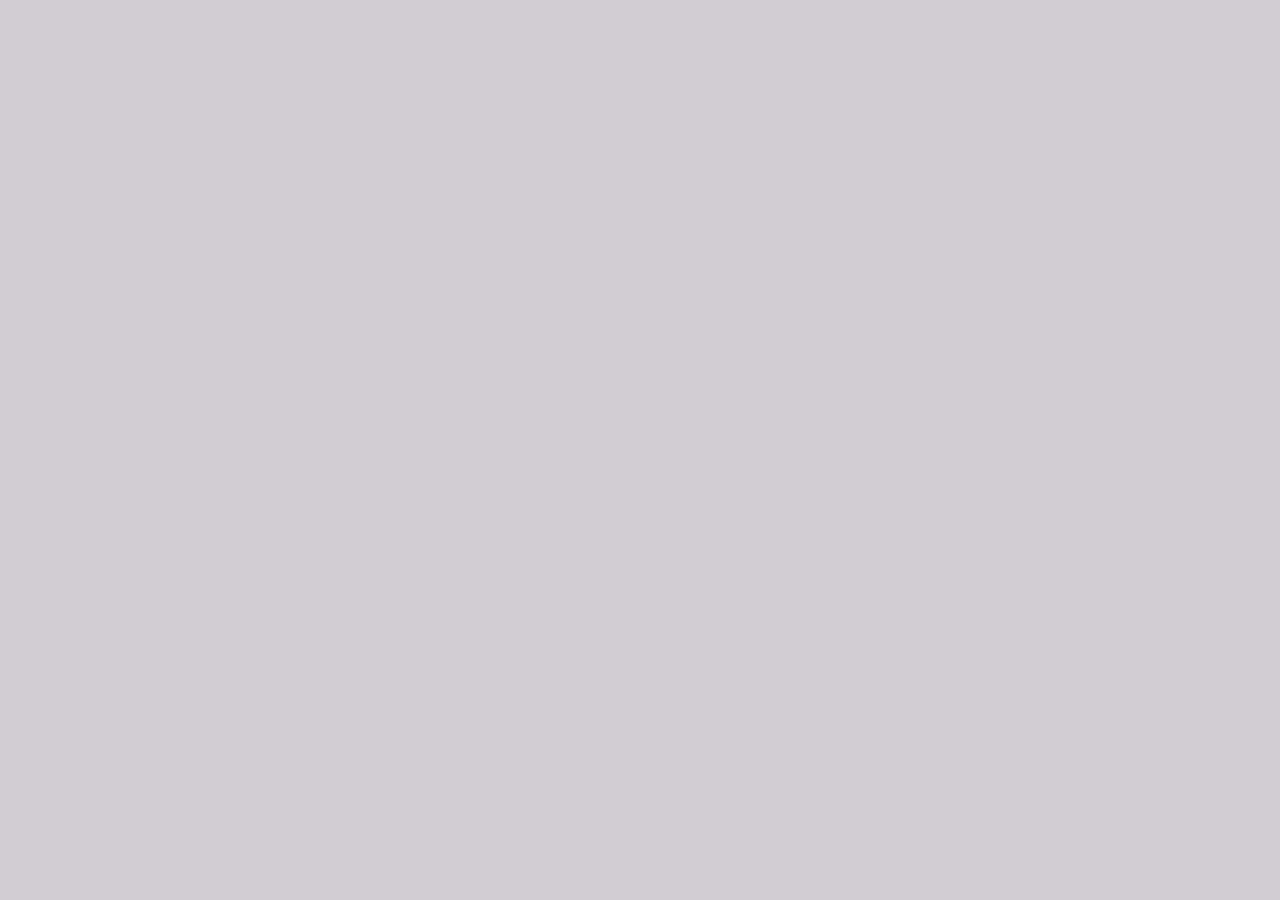
==== moodboard.html @ 143ee516 "linked the page with all of the different moodboards" ====
<!DOCTYPE html>
<html lang="en">
<head>
    <meta name="viewport" content="width=device-width, initial-scale=1.0">
    <link href="https://cdn.jsdelivr.net/npm/bootstrap@5.2.3/dist/css/bootstrap.min.css" rel="stylesheet" integrity="sha384-rbsA2VBKQhggwzxH7pPCaAqO46MgnOM80zW1RWuH61DGLwZJEdK2Kadq2F9CUG65" crossorigin="anonymous">
    <script src="https://cdn.jsdelivr.net/npm/bootstrap@5.2.3/dist/js/bootstrap.bundle.min.js" integrity="sha384-kenU1KFdBIe4zVF0s0G1M5b4hcpxyD9F7jL+jjXkk+Q2h455rYXK/7HAuoJl+0I4" crossorigin="anonymous"></script>
    <link href="style.css" rel="stylesheet">
    <script src="https://code.jquery.com/jquery-3.5.1.slim.min.js" integrity="sha384-DfXdz2htPH0lsSSs5nCTpuj/zy4C+OGpamoFVy38MVBnE+IbbVYUew+OrCXaRkfj" crossorigin="anonymous"></script>
    <script src="https://cdn.jsdelivr.net/npm/bootstrap@4.5.3/dist/js/bootstrap.bundle.min.js" integrity="sha384-ho+j7jyWK8fNQe+A12Hb8AhRq26LrZ/JpcUGGOn+Y7RsweNrtN/tE3MoK7ZeZDyx" crossorigin="anonymous"></script>
    <link rel="preconnect" href="https://fonts.googleapis.com">
    <link rel="preconnect" href="https://fonts.gstatic.com" crossorigin>
    <link href="https://fonts.googleapis.com/css2?family=Geist+Mono:wght@100..900&family=Rubik+Pixels&display=swap" rel="stylesheet">
    <title>Nichify</title>
</head>
<body>
    
</body>
</html>
---- style.css ----
body{
    background-color: #d0ccd0;
    color: #00356b;
}
h1{
    text-align: center;
    font-family: "Rubik Pixels", system-ui;
    font-style: normal;
    font-size: xx-large;
}
#message{
    font-family: "Geist Mono", monospace;
    font-optical-sizing: auto;
    font-style: normal;
    text-align: center;
    font-size: xx-large;
    
}
#genre-image{
    height: 600px;
    width: auto;
    display: block;
    margin-left: auto;
    margin-right: auto;
}
#all{
    display: block;
    margin: auto;
    background-color: #00356b;
    color: white;
}
#all:hover{
    background-color: #b9d9eb;
    color: black;
}
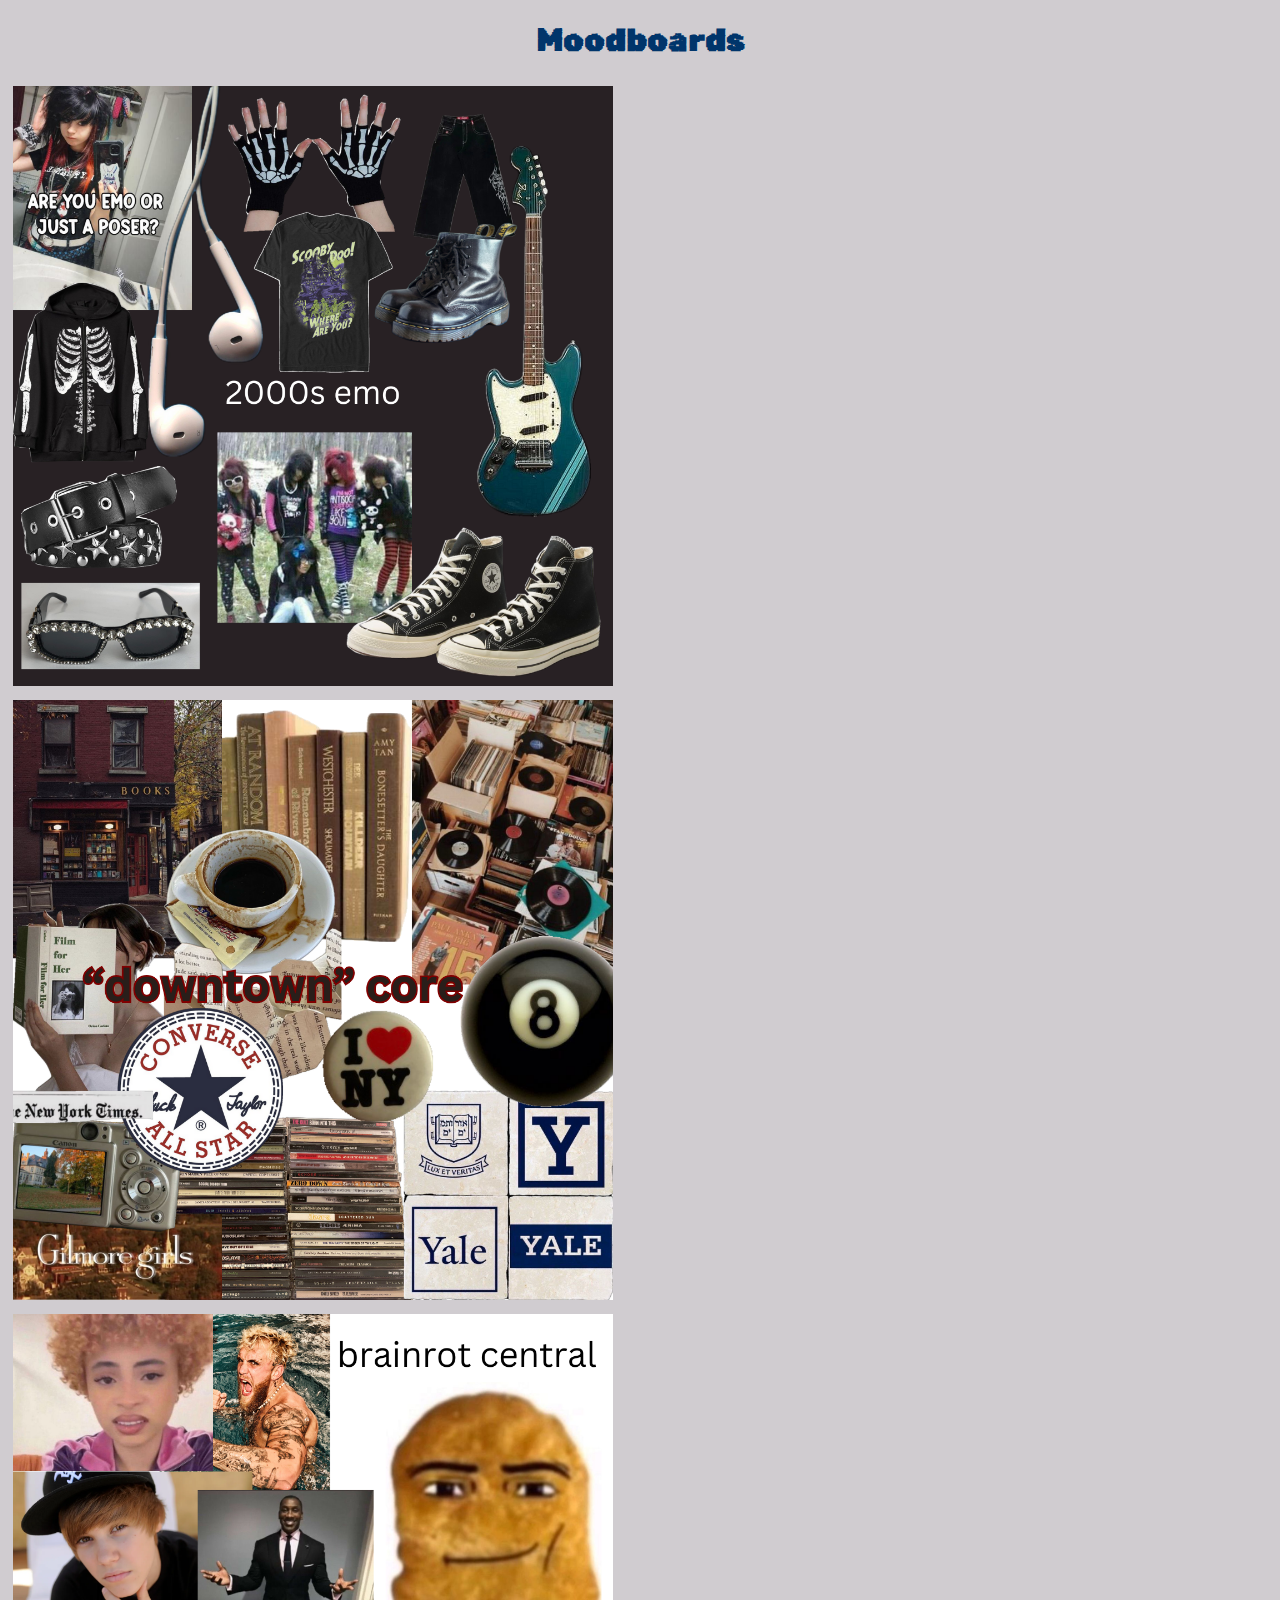
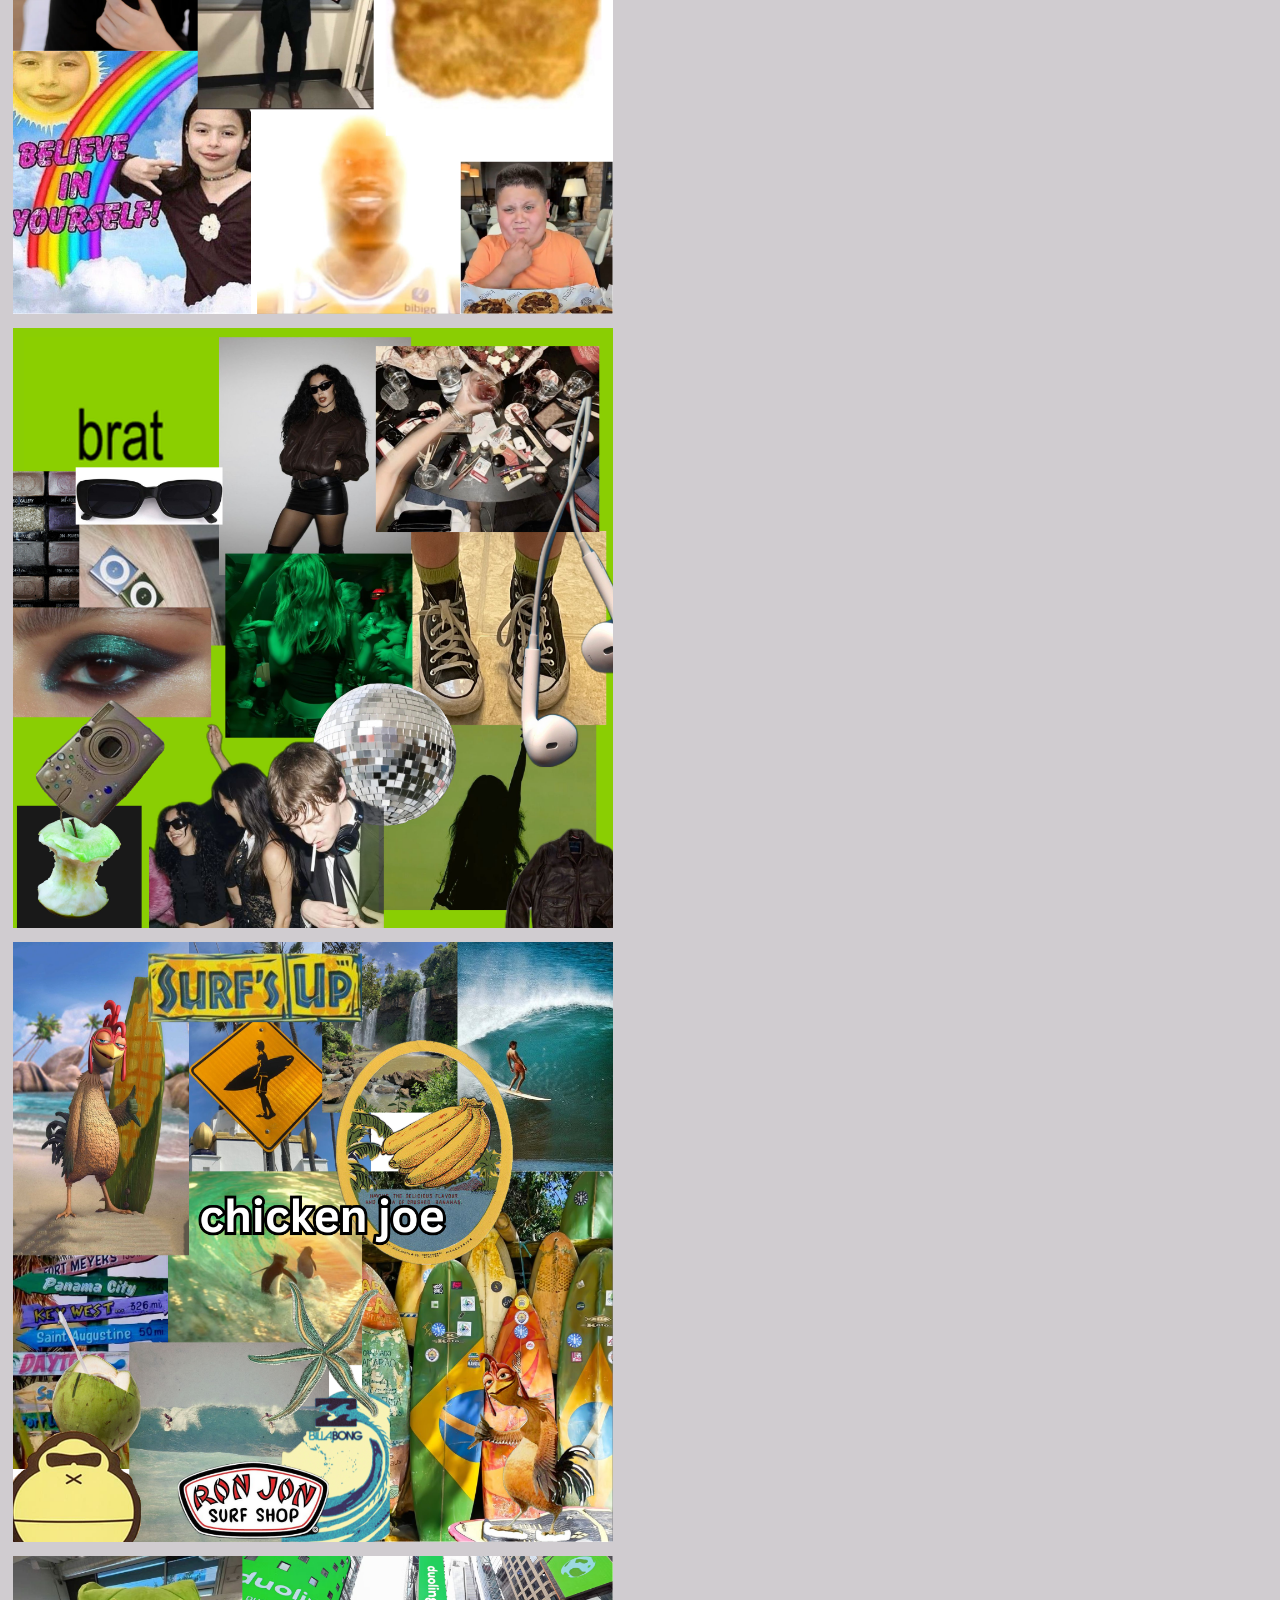
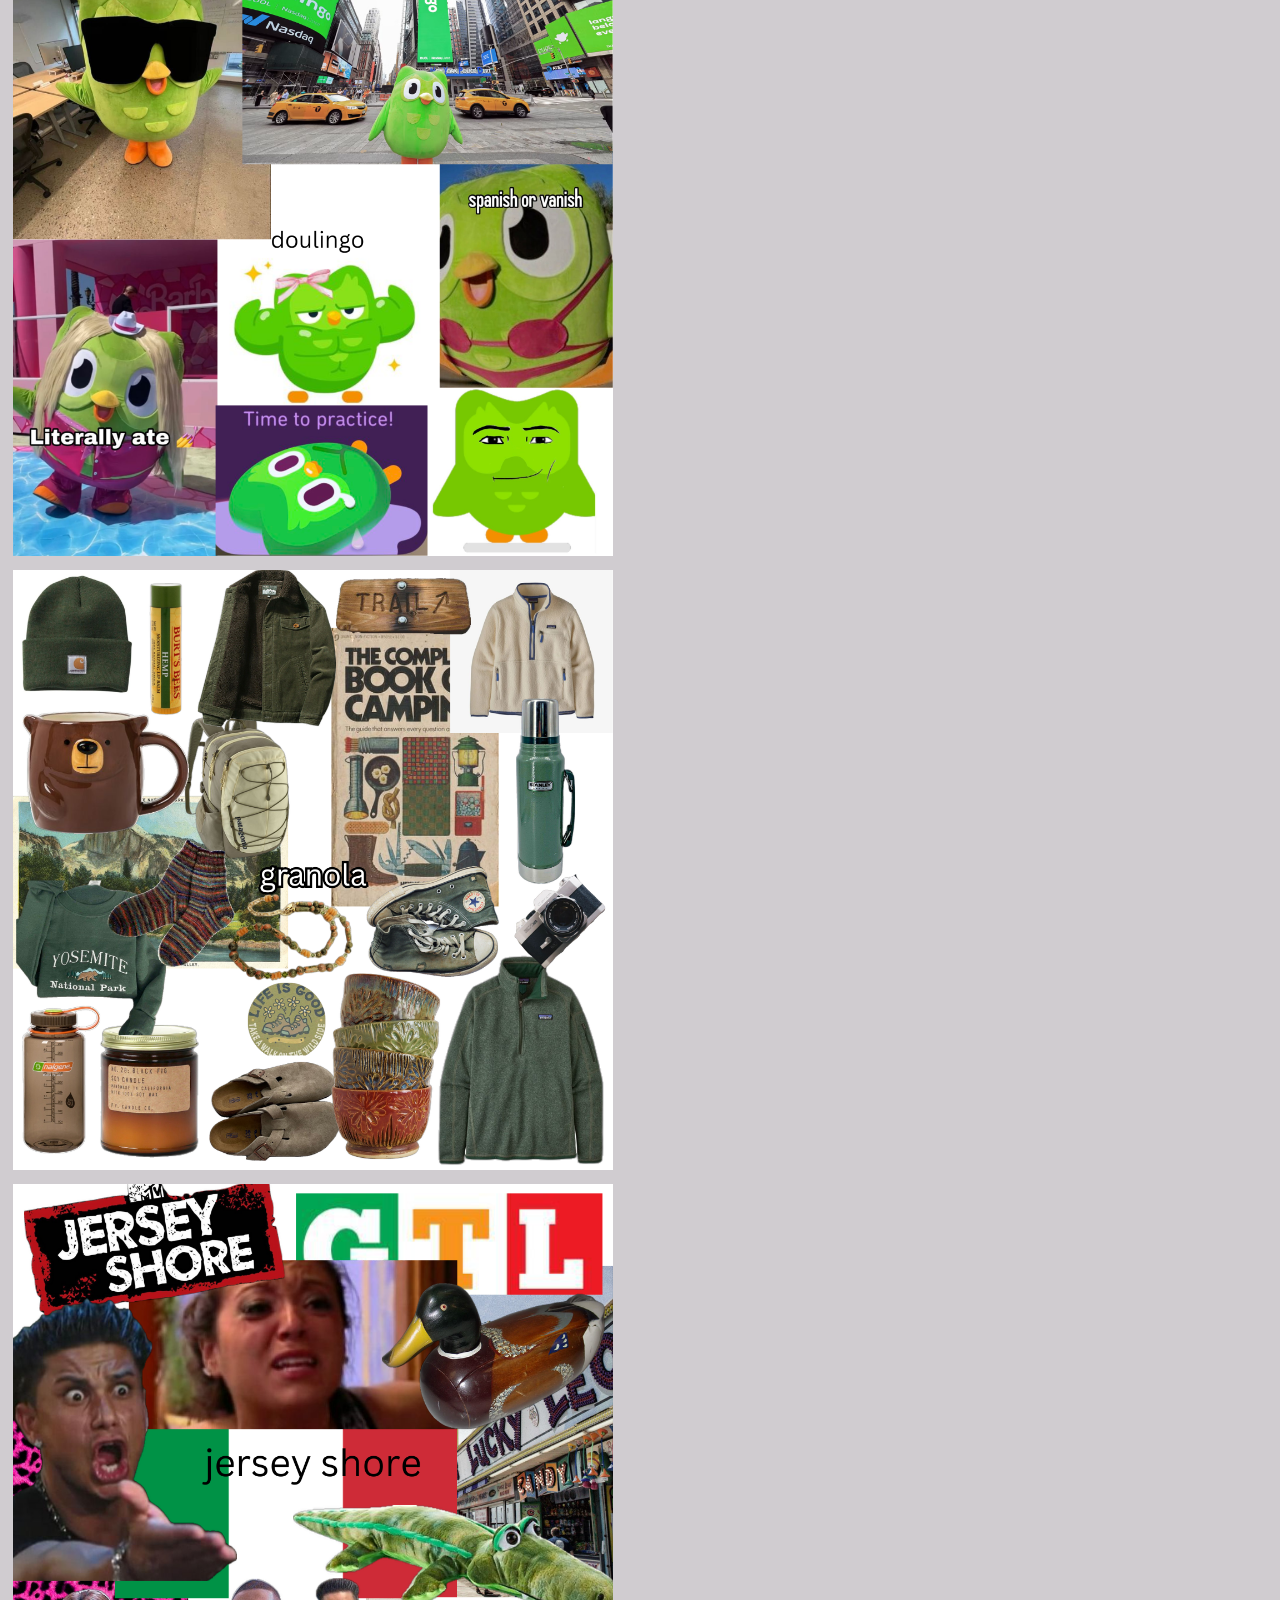
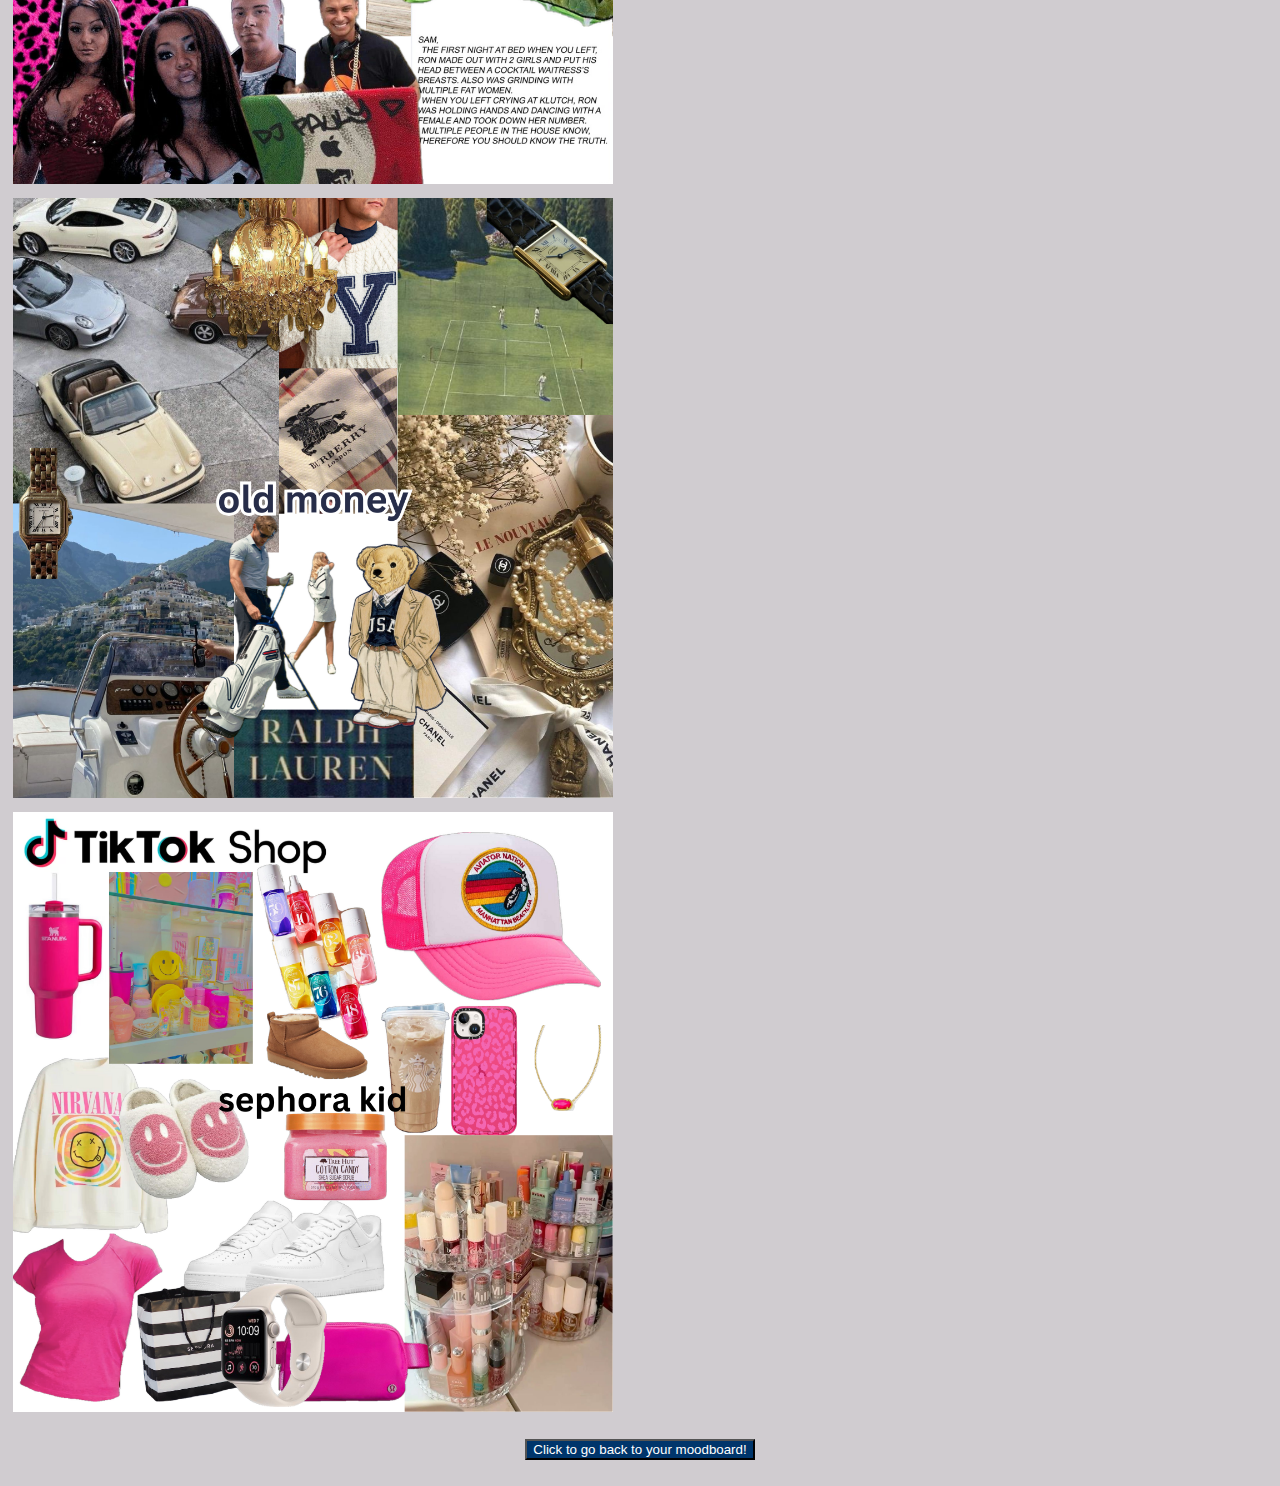
==== commit ea3e86bf: "added a page to see all of the avaiable moodboards" ====
--- a/moodboard.html
+++ b/moodboard.html
@@ -13,6 +13,49 @@
     <title>Nichify</title>
 </head>
 <body>
+
+    <h1>Moodboards</h1>
+
+    <div class="container">
+        <div class="row">
+            <div class="col">
+                <img src="images/2000emo.png">
+            </div>
+            <div class="col">
+                <img src="images/booktok.png">
+            </div>
+            <div class="col">
+                <img src="images/brainrot_central.png">
+            </div>
+            <div class="col">
+                <img src="images/brat.png">
+            </div>
+            <div class="col">
+                <img src="images/chicken_joe.png">
+            </div>
+            <div class="col">
+                <img src="images/doulingo.png">
+            </div>
+            <div class="col">
+                <img src="images/granola.png">
+            </div>
+            <div class="col">
+                <img src="images/jersey_shore.png">
+            </div>
+            <div class="col">
+                <img src="images/old money.png">
+            </div>
+            <div class="col">
+                <img src="images/overconsumption.png">
+            </div>
+        </div>
+    </div>
+    <br>
+
+    <a href="index.html" style="text-decoration: none;">
+        <button id="all" type="button" class="btn" >Click to go back to your moodboard!</button>
+    </a>
+    <br>
     
 </body>
 </html>--- a/style.css
+++ b/style.css
@@ -33,3 +33,8 @@
     background-color: #b9d9eb;
     color: black;
 }
+img{
+    height: 600px;
+    width: auto;
+    padding: 5px;
+}
